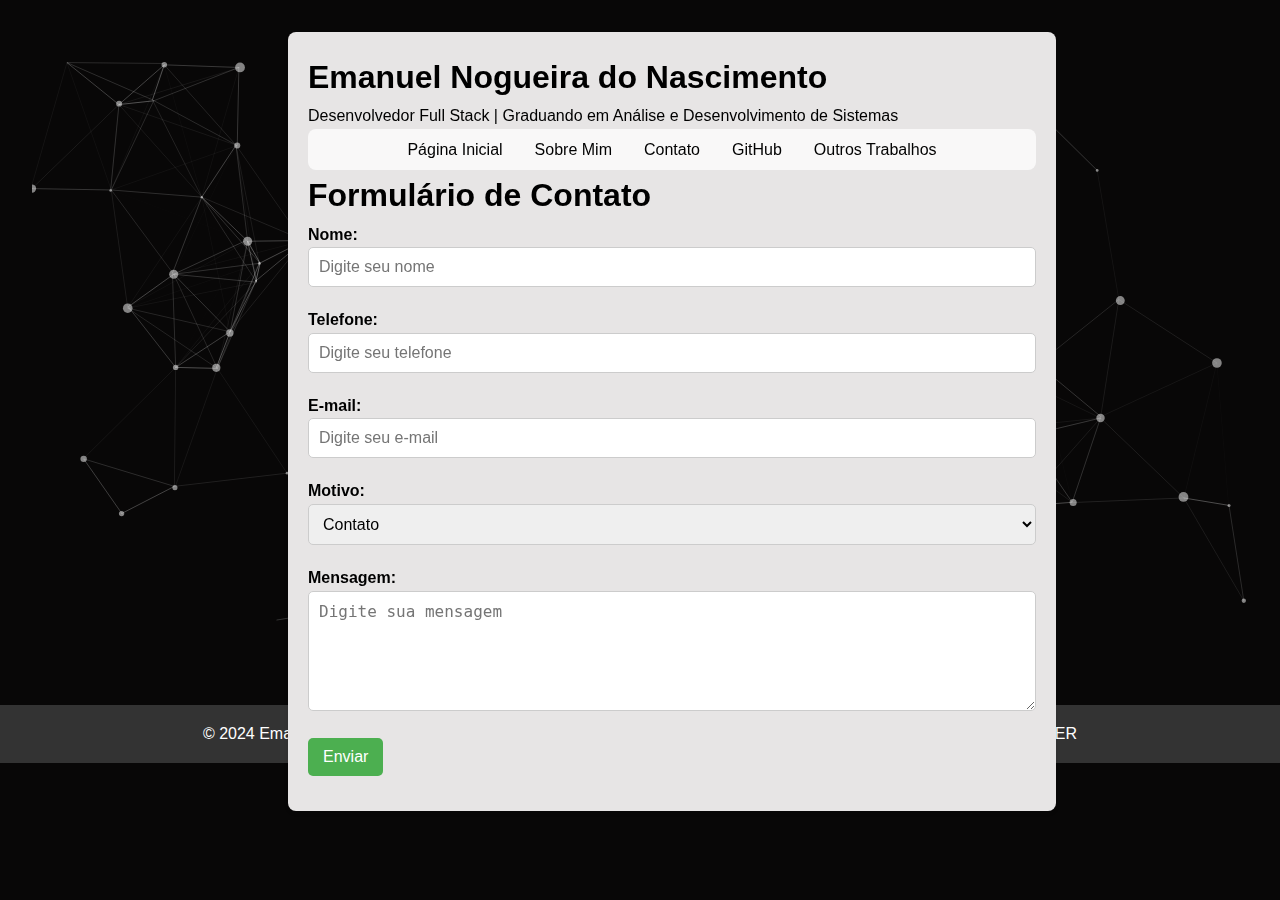
==== contato.html @ 78dd4d6f "Add files via upload" ====
<!DOCTYPE html>
<html lang="pt-br">
    <head>
        <meta charset="UTF-8">
        <meta name="viewport" content="width=device-width, initial-scale=1.0">
        <title>Emanuel Nogueira - Sobre Mim</title>
        <link rel="stylesheet" href="styles.css">
        <script src="js/script.js" defer></script>
    </head>

    <body onload="changeBackgroundColor()">

        <!-- As "partículas" inseridas foram baseadas no site  https://vincentgarreau.com/particles.js-->
        <div id="particles-js">
            <div class="panel">
                    <h1>Emanuel Nogueira do Nascimento</h1>
                    <p>Desenvolvedor Full Stack | Graduando em Análise e Desenvolvimento de Sistemas</p>
                    
                    <nav>
                        <ul class="menu">
                            <li><a href="index.html">Página Inicial</a></li>
                            <li><a href="index.html">Sobre Mim</a></li>
                            <li><a href="contato.html">Contato</a></li>
                            <li><a href="https://github.com/emanuelnn" target="_blank">GitHub</a></li>
                            <li><a href="projetos.html">Outros Trabalhos</a></li>
                        </ul>
                    </nav>

                    <h1>Formulário de Contato</h1>
                    <form action="#" method="post" class="FormContato">
                        <div class="form-group">
                            <label for="nome">Nome:</label>
                            <input type="text" id="nome" name="nome" placeholder="Digite seu nome" required>
                            
                            <label for="telefone">Telefone:</label>
                            <input type="tel" id="telefone" name="telefone" placeholder="Digite seu telefone" required>

                            <label for="email">E-mail:</label>
                            <input type="email" id="email" name="email" placeholder="Digite seu e-mail" required>

                            <label for="motivo">Motivo:</label>
                            <select id="motivo" name="motivo" required>
                                <option value="contato">Contato</option>
                                <option value="orcamentos">Orçamentos</option>
                                <option value="duvidas">Dúvidas</option>
                            </select>

                            <label for="mensagem">Mensagem:</label>
                            <textarea id="mensagem" name="mensagem" placeholder="Digite sua mensagem" required></textarea>
                            
                            <button type="submit">Enviar</button>
                        </div>
                    </form>
            </div>
        </div>


        <script src="js/particles.js"></script>
        <script src="js/app.js"></script>

    </body>

    <footer>
        <p>&copy; 2024 Emanuel Nogueira. Site Desenvolvido para trabalho da matéria de Fundamentos da Programação Web - UNINTER</p>
    </footer>

</html>
---- styles.css ----
* {
    margin: 0;
    padding: 0;
    box-sizing: border-box;
}

html {
    -webkit-tap-highlight-color: transparent;
}

body {
    font-family: 'Source Sans Pro', sans-serif;
    background-color: #f4f4f4;
    line-height: 1.6;
}

#particles-js {
    align-items: center;
    padding: 2rem;
    position: relative;
}

.panel {
    position:absolute; 
    width: 60%;
    max-width: 800px;
    background: #e7e5e5;
    border-radius: 8px;
    box-shadow: 0 2px 4px rgba(0, 0, 0, 0.1);
    padding: 20px;
    box-sizing: border-box;
    z-index: 10;
    margin:0 20%;
}

header {
    text-align: center;
    padding: 1rem 0 2rem;
    color: #020202;
}

header h1 {
    font-size: 2.5rem;
}

header p {
    font-size: 1.2rem;
    margin-top: 0.5rem;
}

nav {
    background-color: rgba(255, 255, 255, 0.74);
    border-radius: 8px;
}

nav ul.menu {
    display: flex;
    justify-content: center;
    list-style: none;
    padding: 0.5rem 0;
}

nav ul.menu li {
    margin: 0 1rem;
}

nav ul.menu li a {
    color: #020202;
    text-decoration: none;
    font-size: 1rem;
    transition: color 0.3s;
}

nav ul.menu li a:hover {
    color: #c73939;
}

/*Posts de Trabalhos realizados*/
.trabalhos {
    display: flex;
    justify-content: space-between;
    gap: 1rem;
    flex-wrap: wrap;
}

.post_trabalho {
    text-align: center;
    flex: 1 1 calc(33.333% - 1rem);
    margin-bottom: 1rem;
}

.post_trabalho img {
    width: 150px;
    height: 150px;
    border-radius: 8px;
    margin-bottom: 0.5rem;
}

.post_trabalho p {
    font-size: 1rem;
    color: #333;
}

.post_trabalho a {
    text-decoration: none;
}

.post_trabalho a:hover p {
    color: #4CAF50;
}
/**/

form {
    display: flex;
    flex-direction: column;
}

.form-group {
    margin-bottom: 15px;
}

label {
    margin-bottom: 8px;
    font-weight: bold;
}

input, select, textarea {
    margin-bottom: 20px;
    padding: 10px;
    border: 1px solid #ccc;
    border-radius: 5px;
    font-size: 16px;
    width: 100%;
}

textarea {
    resize: vertical;
    height: 120px;
}

button {
    background-color: #4CAF50;
    color: #fff;
    border: none;
    padding: 10px 15px;
    font-size: 16px;
    border-radius: 5px;
    cursor: pointer;
    transition: background-color 0.3s;
}

button:hover {
    background-color: #45a049;
}

footer {
    text-align: center;
    padding: 1rem;
    background-color: #333;
    color: #fff;
    margin-top: 2%;
}
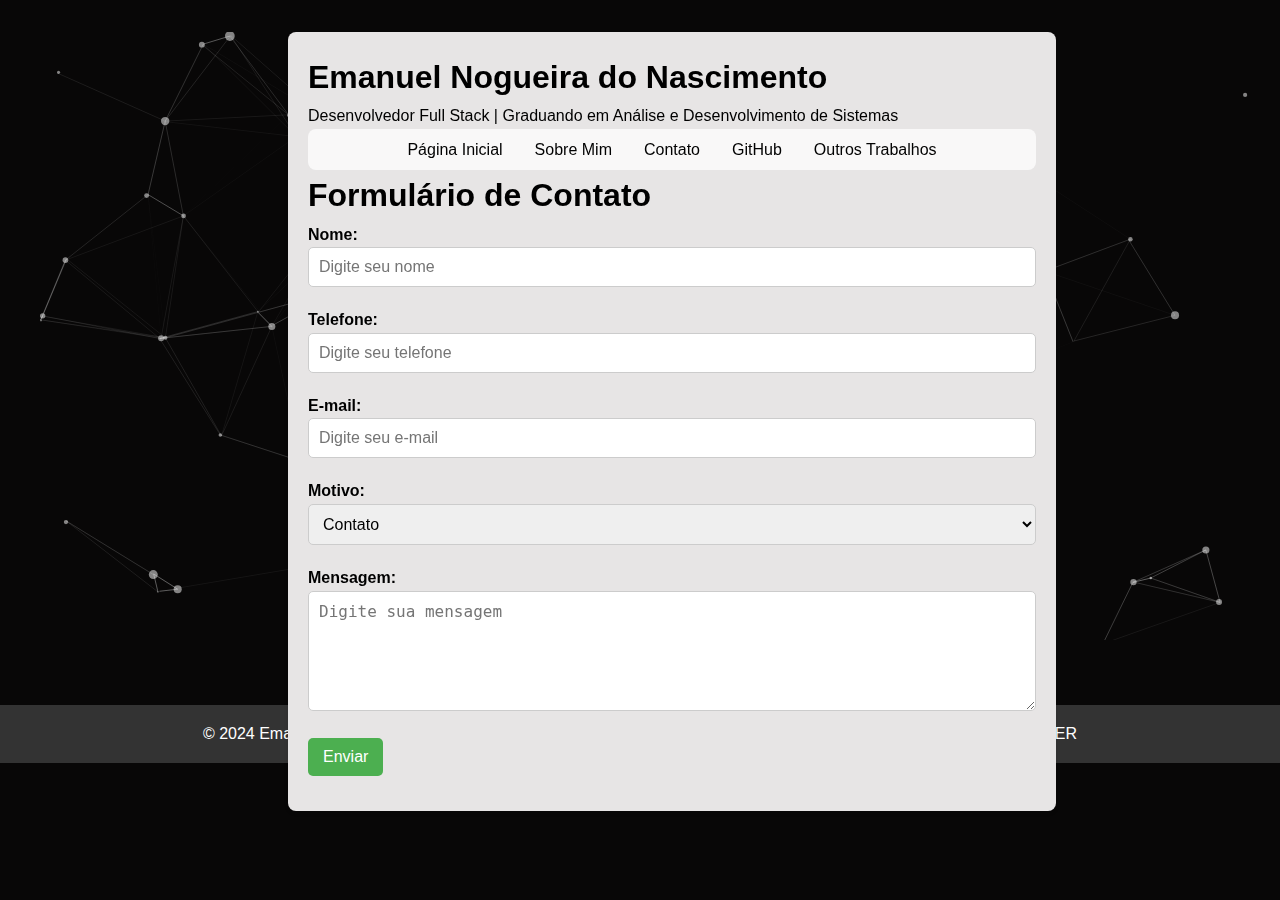
==== commit 81c2d709: "Add files via upload" ====
--- a/contato.html
+++ b/contato.html
@@ -57,7 +57,27 @@
 
         <script src="js/particles.js"></script>
         <script src="js/app.js"></script>
-
+                <!--Este trecho de código diz respeito ao background de partículas-->
+        <script> 
+            var count_particles, stats, update;
+            stats = new Stats;
+            stats.setMode(0);
+            stats.domElement.style.position = 'absolute';
+            stats.domElement.style.left = '0px';
+            stats.domElement.style.top = '0px';
+            document.body.appendChild(stats.domElement);
+            count_particles = document.querySelector('.js-count-particles');
+            update = function() {
+                stats.begin();
+                stats.end();
+                if (window.pJSDom[0].pJS.particles && window.pJSDom[0].pJS.particles.array) {
+                    count_particles.innerText = window.pJSDom[0].pJS.particles.array.length;
+                }
+                requestAnimationFrame(update);
+            };
+            requestAnimationFrame(update);
+        </script>
+        
     </body>
 
     <footer>
